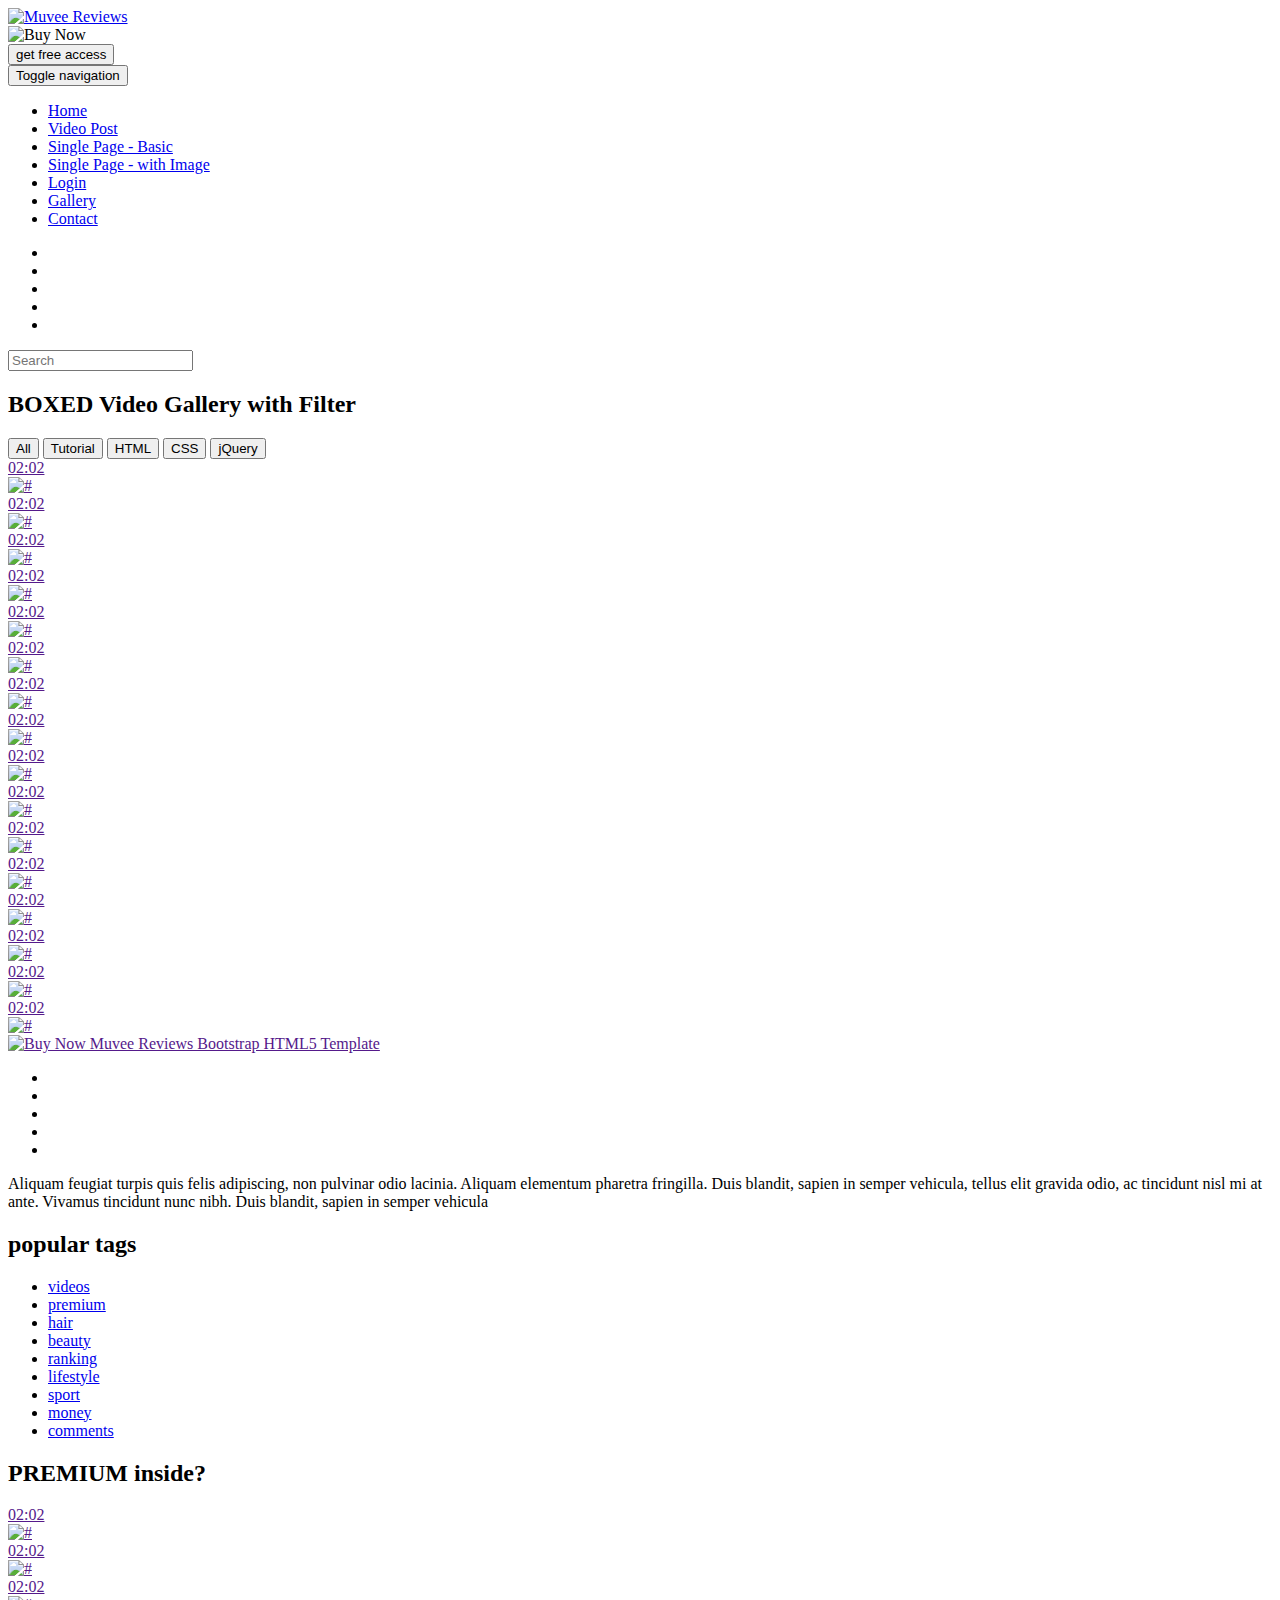
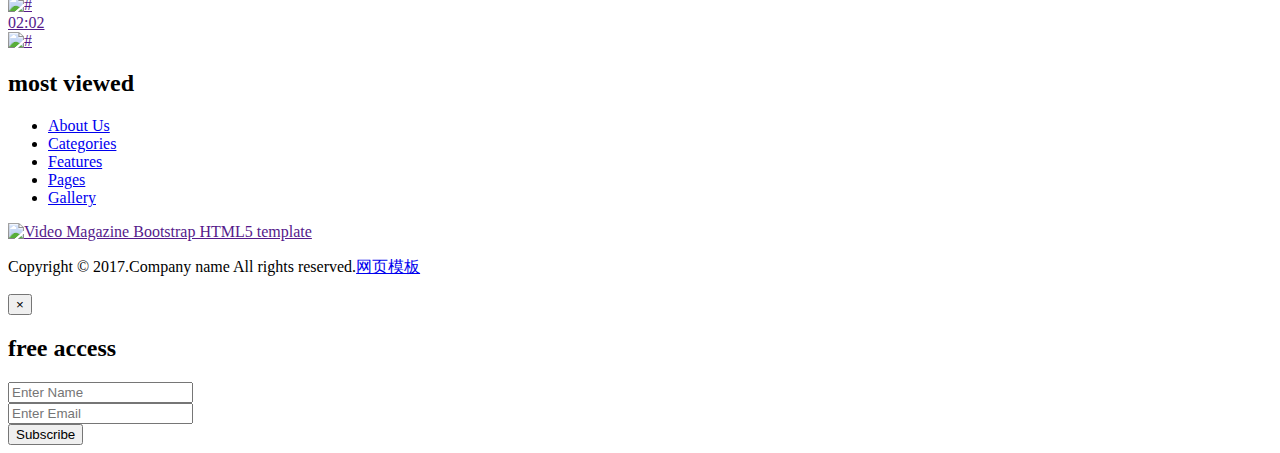
==== src/main/resources/templates/gallery-video-boxed.html @ be786a04 "框架ok" ====
﻿<!DOCTYPE html>
<html lang="en">
   <head>
      <meta charset="utf-8">
      <meta name="viewport" content="width=device-width, initial-scale=1">
      <meta name="description" content="">
      <meta name="author" content="OrcasThemes">
      <meta http-equiv="X-UA-Compatible" content="IE=Edge" />
      <title></title>
      <!-- Bootstrap core CSS -->
      <link href="css/bootstrap.css" rel="stylesheet">
      <!-- Custom styles for this template -->
      <link rel="stylesheet" href="css/screen.css">
      <link rel="stylesheet" href="css/animation.css">
      <!--[if IE 7]>
      
      <![endif]-->
      <link rel="stylesheet" href="css/font-awesome.css">
      <!--[if lt IE 8]>
      <link rel="stylesheet" href="css/ie.css" type="text/css" media="screen, projection">
      <![endif]-->
      <link href="css/lity.css" rel="stylesheet">
   </head>
   <body>
      <!-- GALLERY VIDEO GRID BOXED -->
      <div id="single-video-right-sidebar" class="container-fluid standard-bg">
         <!-- HEADER -->
         <div class="row header-top">
            <div class="col-lg-3 col-md-6 col-sm-5">
               <a class="main-logo" href="#"><img src="img/main-logo.png" class="main-logo" alt="Muvee Reviews" title="Muvee Reviews"></a>
            </div>
            <div class="col-lg-6 hidden-md text-center hidden-sm hidden-xs">
               <img src="img/banners/banner-sm.jpg" class="img-responsive" alt="Buy Now">
            </div>
            <div class="col-lg-3 col-md-6 col-sm-7 hidden-xs">
               <div class="right-box">
                  <button type="button" class="access-btn" data-toggle="modal" data-target="#enquirypopup">get free access</button>
               </div>
            </div>
         </div>
         <!-- MENU -->
         <div class="row home-mega-menu ">
            <div class="col-md-12">
               <nav class="navbar navbar-default">
                  <div class="navbar-header">
                     <button class="navbar-toggle" type="button" data-toggle="collapse" data-target=".js-navbar-collapse">
                     <span class="sr-only">Toggle navigation</span>
                     <span class="icon-bar"></span>
                     <span class="icon-bar"></span>
                     <span class="icon-bar"></span>
                     </button>
                  </div>
                  <div class="collapse navbar-collapse js-navbar-collapse megabg dropshd ">
                     <ul class="nav navbar-nav">
                        <li><a href="index.html">Home</a></li>
						<li><a href="single-video.html">Video Post</a></li>
						<li><a href="single-page.html">Single Page - Basic</a></li>
						<li><a href="single-page-with-img.html">Single Page - with Image</a></li>
						<li><a href="login.html">Login</a></li>
						<li><a href="gallery-video-boxed.html">Gallery</a></li>
						<li><a href="contact.html">Contact</a></li>
                     </ul>
                     <ul class="social">
                        <li class="social-facebook"><a href="#" class="fa fa-facebook social-icons"></a></li>
                        <li class="social-google-plus"><a href="#" class="fa fa-google-plus social-icons"></a></li>
                        <li class="social-twitter"><a href="#" class="fa fa-twitter social-icons"></a></li>
                        <li class="social-youtube"><a href="#" class="fa fa-youtube social-icons"></a></li>
                        <li class="social-rss"><a href="#" class="fa fa-rss social-icons"></a></li>
                     </ul>
                     <div class="search-block">
                        <form>
                           <input type="search" placeholder="Search">
                        </form>
                     </div>
                  </div>
                  <!-- /.nav-collapse -->
               </nav>
            </div>
         </div>
         <!-- GALLERY VIDEO GRID BOXED -->
         <div class="row">
            <div class="container">
               <div class="row">
                  <!-- VIDEO POSTS -->	
                  <div class="col-lg-12 col-md-12">
                     <!-- GALLERY VIDEO GRID SECTION -->
                     <section id="gallery-video-section">
                        <div class="row">
                           <!-- RELATED VIDEOS -->
                           <div class="col-lg-12 col-md-12 col-sm-12 category-video-grid video-info dropshd">
                              <h2 class="icon"><i class="fa fa-search" aria-hidden="true"></i>BOXED Video Gallery with Filter</h2>
                              <!-- VIDEO POSTS ROW -->
                              <div class="filter-box">
                                 <button class="btn btn-default filter-button active" data-filter="all">All</button>
                                 <button class="btn btn-default filter-button" data-filter="tutorial">Tutorial</button>
                                 <button class="btn btn-default filter-button" data-filter="html">HTML</button>
                                 <button class="btn btn-default filter-button" data-filter="css">CSS</button>
                                 <button class="btn btn-default filter-button" data-filter="jquery">jQuery</button>
                              </div>
                              <div class="row clear-auto">
                                 <div class="col-lg-3 col-md-3 col-sm-3 filter tutorial">
                                    <!-- POST L size -->
                                    <div class="post post-medium">
                                       <div class="thumbr">
                                          <a class="post-thumb" href="" data-lity>
                                             <span class="play-btn-border" title="Play"><i class="fa fa-play-circle headline-round" aria-hidden="true"></i></span>
                                             <div class="cactus-note ct-time font-size-1"><span>02:02</span></div>
                                             <img class="img-responsive" src="img/thumbs/thumb-s.jpg" alt="#">
                                          </a>
                                       </div>
                                    </div>
                                 </div>
                                 <div class="col-lg-3 col-md-3 col-sm-3 filter tutorial">
                                    <!-- POST L size -->
                                    <div class="post post-medium">
                                       <div class="thumbr">
                                          <a class="post-thumb" href="" data-lity>
                                             <span class="play-btn-border" title="Play"><i class="fa fa-play-circle headline-round" aria-hidden="true"></i></span>
                                             <div class="cactus-note ct-time font-size-1"><span>02:02</span></div>
                                             <img class="img-responsive" src="img/thumbs/thumb-s2.jpg" alt="#">
                                          </a>
                                       </div>
                                    </div>
                                 </div>
                                 <div class="col-lg-3 col-md-3 col-sm-3 filter jquery">
                                    <!-- POST L size -->
                                    <div class="post post-medium">
                                       <div class="thumbr">
                                          <a class="post-thumb" href="" data-lity>
                                             <span class="play-btn-border" title="Play"><i class="fa fa-play-circle headline-round" aria-hidden="true"></i></span>
                                             <div class="cactus-note ct-time font-size-1"><span>02:02</span></div>
                                             <img class="img-responsive" src="img/thumbs/thumb-s3.jpg" alt="#">
                                          </a>
                                       </div>
                                    </div>
                                 </div>
                                 <div class="col-lg-3 col-md-3 col-sm-3 filter html">
                                    <!-- POST L size -->
                                    <div class="post post-medium">
                                       <div class="thumbr">
                                          <a class="post-thumb" href="" data-lity>
                                             <span class="play-btn-border" title="Play"><i class="fa fa-play-circle headline-round" aria-hidden="true"></i></span>
                                             <div class="cactus-note ct-time font-size-1"><span>02:02</span></div>
                                             <img class="img-responsive" src="img/thumbs/thumb-s4.jpg" alt="#">
                                          </a>
                                       </div>
                                    </div>
                                 </div>
                              </div>
                              <div class="clearfix spacer"></div>
                              <!-- VIDEO POSTS ROW -->
                              <div class="row clear-auto">
                                 <div class="col-lg-2 col-md-6 col-sm-4 filter css">
                                    <!-- POST L size -->
                                    <div class="post post-medium">
                                       <div class="thumbr">
                                          <a class="post-thumb" href="" data-lity>
                                             <span class="play-btn-border" title="Play"><i class="fa fa-play-circle headline-round" aria-hidden="true"></i></span>
                                             <div class="cactus-note ct-time font-size-1"><span>02:02</span></div>
                                             <img class="img-responsive" src="img/thumbs/thumb-s.jpg" alt="#">
                                          </a>
                                       </div>
                                    </div>
                                 </div>
                                 <div class="col-lg-2 col-md-6 col-sm-4 filter css">
                                    <!-- POST L size -->
                                    <div class="post post-medium">
                                       <div class="thumbr">
                                          <a class="post-thumb" href="" data-lity>
                                             <span class="play-btn-border" title="Play"><i class="fa fa-play-circle headline-round" aria-hidden="true"></i></span>
                                             <div class="cactus-note ct-time font-size-1"><span>02:02</span></div>
                                             <img class="img-responsive" src="img/thumbs/thumb-s2.jpg" alt="#">
                                          </a>
                                       </div>
                                    </div>
                                 </div>
                                 <div class="col-lg-2 col-md-6 col-sm-4 filter jquery">
                                    <!-- POST L size -->
                                    <div class="post post-medium">
                                       <div class="thumbr">
                                          <a class="post-thumb" href="" data-lity>
                                             <span class="play-btn-border" title="Play"><i class="fa fa-play-circle headline-round" aria-hidden="true"></i></span>
                                             <div class="cactus-note ct-time font-size-1"><span>02:02</span></div>
                                             <img class="img-responsive" src="img/thumbs/thumb-s3.jpg" alt="#">
                                          </a>
                                       </div>
                                    </div>
                                 </div>
                                 <div class="col-lg-2 col-md-6 col-sm-4 filter tutorial">
                                    <!-- POST L size -->
                                    <div class="post post-medium">
                                       <div class="thumbr">
                                          <a class="post-thumb" href="" data-lity>
                                             <span class="play-btn-border" title="Play"><i class="fa fa-play-circle headline-round" aria-hidden="true"></i></span>
                                             <div class="cactus-note ct-time font-size-1"><span>02:02</span></div>
                                             <img class="img-responsive" src="img/thumbs/thumb-s4.jpg" alt="#">
                                          </a>
                                       </div>
                                    </div>
                                 </div>
                                 <div class="col-lg-2 col-md-6 col-sm-4 filter css">
                                    <!-- POST L size -->
                                    <div class="post post-medium">
                                       <div class="thumbr">
                                          <a class="post-thumb" href="" data-lity>
                                             <span class="play-btn-border" title="Play"><i class="fa fa-play-circle headline-round" aria-hidden="true"></i></span>
                                             <div class="cactus-note ct-time font-size-1"><span>02:02</span></div>
                                             <img class="img-responsive" src="img/thumbs/thumb-s5.jpg" alt="#">
                                          </a>
                                       </div>
                                    </div>
                                 </div>
                                 <div class="col-lg-2 col-md-6 col-sm-4">
                                    <!-- POST L size -->
                                    <div class="post post-medium">
                                       <div class="thumbr">
                                          <a class="post-thumb" href="" data-lity>
                                             <span class="play-btn-border" title="Play"><i class="fa fa-play-circle headline-round" aria-hidden="true"></i></span>
                                             <div class="cactus-note ct-time font-size-1"><span>02:02</span></div>
                                             <img class="img-responsive" src="img/thumbs/thumb-s6.jpg" alt="#">
                                          </a>
                                       </div>
                                    </div>
                                 </div>
                              </div>
                              <div class="clearfix spacer"></div>
                              <!-- VIDEO POSTS ROW -->
                              <div class="row clear-auto">
                                 <div class="col-lg-2 col-md-6 col-sm-4">
                                    <!-- POST L size -->
                                    <div class="post post-medium">
                                       <div class="thumbr">
                                          <a class="post-thumb" href="" data-lity>
                                             <span class="play-btn-border" title="Play"><i class="fa fa-play-circle headline-round" aria-hidden="true"></i></span>
                                             <div class="cactus-note ct-time font-size-1"><span>02:02</span></div>
                                             <img class="img-responsive" src="img/thumbs/thumb-s.jpg" alt="#">
                                          </a>
                                       </div>
                                    </div>
                                 </div>
                                 <div class="col-lg-2 col-md-6 col-sm-4">
                                    <!-- POST L size -->
                                    <div class="post post-medium">
                                       <div class="thumbr">
                                          <a class="post-thumb" href="" data-lity>
                                             <span class="play-btn-border" title="Play"><i class="fa fa-play-circle headline-round" aria-hidden="true"></i></span>
                                             <div class="cactus-note ct-time font-size-1"><span>02:02</span></div>
                                             <img class="img-responsive" src="img/thumbs/thumb-s2.jpg" alt="#">
                                          </a>
                                       </div>
                                    </div>
                                 </div>
                                 <div class="col-lg-2 col-md-6 col-sm-4">
                                    <!-- POST L size -->
                                    <div class="post post-medium">
                                       <div class="thumbr">
                                          <a class="post-thumb" href="" data-lity>
                                             <span class="play-btn-border" title="Play"><i class="fa fa-play-circle headline-round" aria-hidden="true"></i></span>
                                             <div class="cactus-note ct-time font-size-1"><span>02:02</span></div>
                                             <img class="img-responsive" src="img/thumbs/thumb-s3.jpg" alt="#">
                                          </a>
                                       </div>
                                    </div>
                                 </div>
                                 <div class="col-lg-2 col-md-6 col-sm-4">
                                    <!-- POST L size -->
                                    <div class="post post-medium">
                                       <div class="thumbr">
                                          <a class="post-thumb" href="" data-lity>
                                             <span class="play-btn-border" title="Play"><i class="fa fa-play-circle headline-round" aria-hidden="true"></i></span>
                                             <div class="cactus-note ct-time font-size-1"><span>02:02</span></div>
                                             <img class="img-responsive" src="img/thumbs/thumb-s4.jpg" alt="#">
                                          </a>
                                       </div>
                                    </div>
                                 </div>
                                 <div class="col-lg-2 col-md-6 col-sm-4">
                                    <!-- POST L size -->
                                    <div class="post post-medium">
                                       <div class="thumbr">
                                          <a class="post-thumb" href="" data-lity>
                                             <span class="play-btn-border" title="Play"><i class="fa fa-play-circle headline-round" aria-hidden="true"></i></span>
                                             <div class="cactus-note ct-time font-size-1"><span>02:02</span></div>
                                             <img class="img-responsive" src="img/thumbs/thumb-s5.jpg" alt="#">
                                          </a>
                                       </div>
                                    </div>
                                 </div>
                                 <div class="col-lg-2 col-md-6 col-sm-4">
                                    <!-- POST L size -->
                                    <div class="post post-medium">
                                       <div class="thumbr">
                                          <a class="post-thumb" href="" data-lity>
                                             <span class="play-btn-border" title="Play"><i class="fa fa-play-circle headline-round" aria-hidden="true"></i></span>
                                             <div class="cactus-note ct-time font-size-1"><span>02:02</span></div>
                                             <img class="img-responsive" src="img/thumbs/thumb-s6.jpg" alt="#">
                                          </a>
                                       </div>
                                    </div>
                                 </div>
                              </div>
                              <div class="clearfix spacer"></div>
                           </div>
                        </div>
                     </section>
                  </div>
               </div>
            </div>
         </div>
      </div>
      <!-- BOTTOM BANNER -->
      <div id="bottom-banner" class="container text-center">
         <!-- BOTTOM ADVERTISE BOX -->
         <a href="" class="banner-xl">
         <img src="img/banners/banner-xl.jpg" class="img-responsive" alt="Buy Now Muvee Reviews Bootstrap HTML5 Template" title="Buy Now Muvee Reviews Bootstrap HTML5 Template">
         </a>		
      </div>
      <!-- FOOTER -->
      <div id="footer" class="container-fluid footer-background">
         <div class="container">
            <footer>
               <!-- SECTION FOOTER -->
               <div class="row">
                  <!-- SOCIAL -->
                  <div class="col-lg-3 col-md-3 col-sm-6 col-xs-12">
                     <div class="row auto-clear">
                        <div class="col-md-12">
                        </div>
                        <div class="col-md-12">
                           <ul class="social">
                              <li class="social-facebook"><a href="#" class="fa fa-facebook social-icons"></a></li>
                              <li class="social-google-plus"><a href="#" class="fa fa-google-plus social-icons"></a></li>
                              <li class="social-twitter"><a href="#" class="fa fa-twitter social-icons"></a></li>
                              <li class="social-youtube"><a href="#" class="fa fa-youtube social-icons"></a></li>
                              <li class="social-rss"><a href="#" class="fa fa-rss social-icons"></a></li>
                           </ul>
                        </div>
                        <div class="col-md-12">
                           <p>Aliquam feugiat turpis quis felis adipiscing, non pulvinar odio lacinia. Aliquam elementum pharetra fringilla. Duis blandit, sapien in semper vehicula, tellus elit gravida odio, ac tincidunt nisl mi at ante. Vivamus tincidunt nunc nibh. Duis blandit, sapien in semper vehicula</p>
                        </div>
                     </div>
                  </div>
                  <!-- TAGS -->
                  <div class="col-lg-3 col-md-3 col-sm-6 col-xs-12">
                     <h2 class="title">popular tags</h2>
                     <ul class="footer-tags">
                        <li><a href="#">videos</a></li>
                        <li><a href="#">premium</a></li>
                        <li><a href="#">hair</a></li>
                        <li><a href="#">beauty</a></li>
                        <li><a href="#">ranking</a></li>
                        <li><a href="#">lifestyle</a></li>
                        <li><a href="#">sport</a></li>
                        <li><a href="#">money</a></li>
                        <li><a href="#">comments</a></li>
                     </ul>
                  </div>
                  <!-- POST -->
                  <div class="col-lg-3 col-md-3 col-sm-6 col-xs-12">
                     <h2 class="title">PREMIUM inside?</h2>
                     <div class="row auto-clear">
                        <div class="col-lg-6 col-md-6 col-sm-6 post post-medium">
                           <div class="thumbr">
                              <a class="post-thumb" href="" data-lity title="Video Title Goes Here">
                                 <span class="play-btn-border" title="Play"><i class="fa fa-play-circle headline-round" aria-hidden="true"></i></span>
                                 <div class="cactus-note ct-time font-size-1"><span>02:02</span></div>
                                 <img class="img-responsive" src="img/thumbs/thumb-s.jpg" alt="#">
                              </a>
                           </div>
                        </div>
                        <div class="col-lg-6 col-md-6 col-sm-6 post post-medium">
                           <div class="thumbr">
                              <a class="post-thumb" href="" data-lity title="Video Title Goes Here">
                                 <span class="play-btn-border" title="Play"><i class="fa fa-play-circle headline-round" aria-hidden="true"></i></span>
                                 <div class="cactus-note ct-time font-size-1"><span>02:02</span></div>
                                 <img class="img-responsive" src="img/thumbs/thumb-s2.jpg" alt="#">
                              </a>
                           </div>
                        </div>
                        <div class="col-lg-6 col-md-6 col-sm-6 post post-medium">
                           <div class="thumbr">
                              <a class="post-thumb" href="" data-lity title="Video Title Goes Here">
                                 <span class="play-btn-border" title="Play"><i class="fa fa-play-circle headline-round" aria-hidden="true"></i></span>
                                 <div class="cactus-note ct-time font-size-1"><span>02:02</span></div>
                                 <img class="img-responsive" src="img/thumbs/thumb-s4.jpg" alt="#">
                              </a>
                           </div>
                        </div>
                        <div class="col-lg-6 col-md-6 col-sm-6 post post-medium">
                           <div class="thumbr">
                              <a class="post-thumb" href="" data-lity title="Video Title Goes Here">
                                 <span class="play-btn-border" title="Play"><i class="fa fa-play-circle headline-round" aria-hidden="true"></i></span>
                                 <div class="cactus-note ct-time font-size-1"><span>02:02</span></div>
                                 <img class="img-responsive" src="img/thumbs/thumb-s3.jpg" alt="#">
                              </a>
                           </div>
                        </div>
                     </div>
                  </div>
                  <!-- LINKS -->
                  <div class="col-lg-3 col-md-3 col-sm-6 col-xs-12">
                     <h2 class="title">most viewed</h2>
                     <ul class="footer-menu-links">
                        <li class="fa fa-chevron-right"><a href="#">About Us</a></li>
                        <li class="fa fa-chevron-right"><a href="#">Categories</a></li>
                        <li class="fa fa-chevron-right"><a href="#">Features</a></li>
                        <li class="fa fa-chevron-right"><a href="#">Pages</a></li>
                        <li class="fa fa-chevron-right"><a href="#">Gallery</a></li>
                     </ul>
                  </div>
               </div>
               <div class="row copyright-bottom text-center">
                  <div class="col-md-12 text-center">
                     <a href="" class="footer-logo" title="Video Magazine Bootstrap HTML5 template">
                     <img src="img/footer-logo.png" class="img-responsive text-center" alt="Video Magazine Bootstrap HTML5 template">
                     </a>	
                     <p>Copyright &copy; 2017.Company name All rights reserved.<a target="_blank" href="http://sc.chinaz.com/moban/">&#x7F51;&#x9875;&#x6A21;&#x677F;</a></p>
                     
                  </div>
               </div>
            </footer>
         </div>
      </div>
      <!-- JAVA SCRIPT -->
      <!-- jQuery (necessary for Bootstrap's JavaScript plugins) -->
      <script src="js/jquery-1.12.1.min.js"></script>
      <script src="js/bootstrap.min.js"></script>
      <script src="js/lity.js"></script>
      <script>
         $(".nav .dropdown").hover(function() {
           $(this).find(".dropdown-toggle").dropdown("toggle");
         });
         $(document).ready(function(){
             $(".filter-button").click(function(){
                 var value = $(this).attr('data-filter');
                 
                 if(value == "all")
                 {
                     //$('.filter').removeClass('hidden');
                     $('.filter').show('1000');
                 }
                 else
                 {
         //            $('.filter[filter-item="'+value+'"]').removeClass('hidden');
         //            $(".filter").not('.filter[filter-item="'+value+'"]').addClass('hidden');
                     $(".filter").not('.'+value).hide('3000');
                     $('.filter').filter('.'+value).show('3000');
                     
                 }
             });
         
         });
      </script>
      <!-- MODAL -->
      <div id="enquirypopup" class="modal fade in " role="dialog">
         <div class="modal-dialog">
            <!-- Modal content-->
            <div class="modal-content row">
               <div class="modal-header custom-modal-header">
                  <button type="button" class="close" data-dismiss="modal">×</button>
                  <h2 class="icon"><i class="fa fa-television" aria-hidden="true"></i>free access</h2>
               </div>
               <div class="modal-body">
                  <form name="info_form" class="form-inline" action="#" method="post">
                     <div class="form-group col-sm-12">
                        <input type="text" class="form-control" name="name" id="name" placeholder="Enter Name">
                     </div>
                     <div class="form-group col-sm-12">
                        <input type="email" class="form-control" name="email" id="email" placeholder="Enter Email">
                     </div>
                     <div class="form-group col-sm-12">
                        <button class="subscribe-btn pull-right" type="submit" title="Subscribe">Subscribe</button>
                     </div>
                  </form>
               </div>
            </div>
         </div>
      </div>
   </body>
</html>
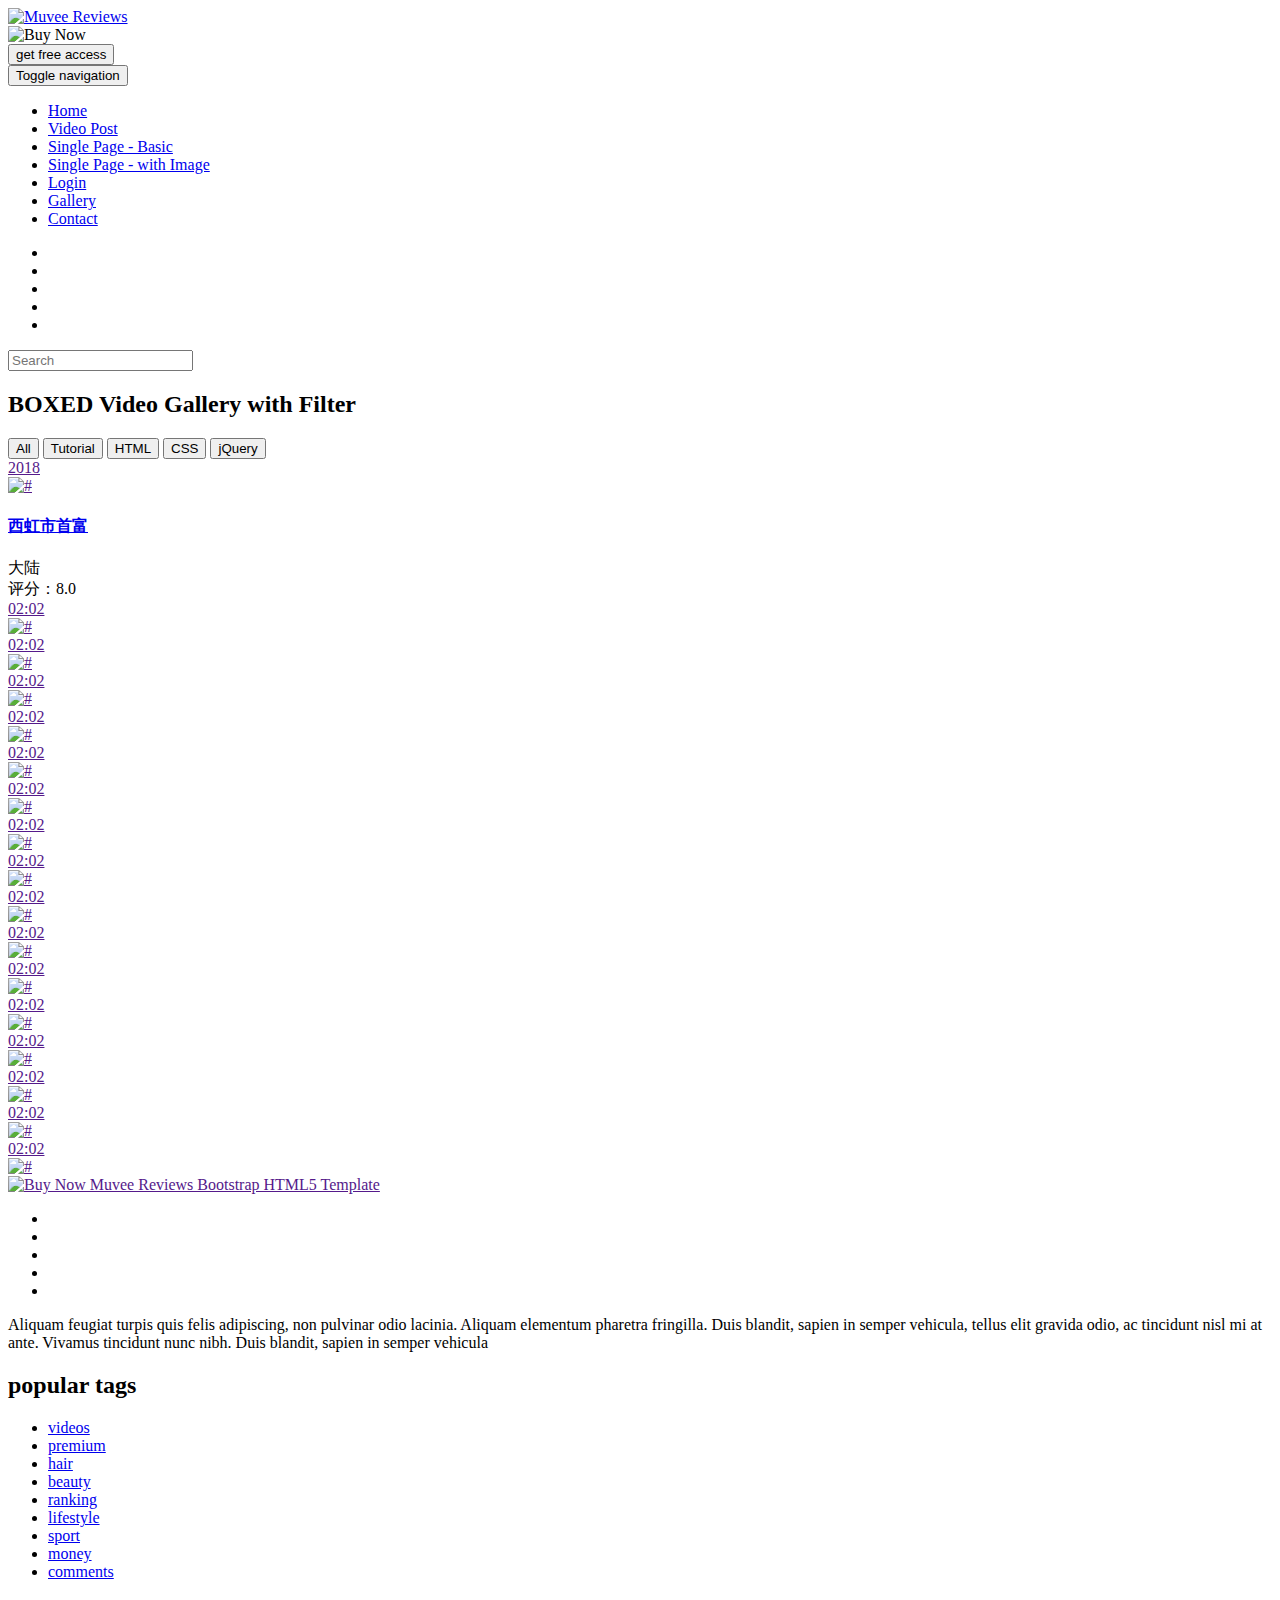
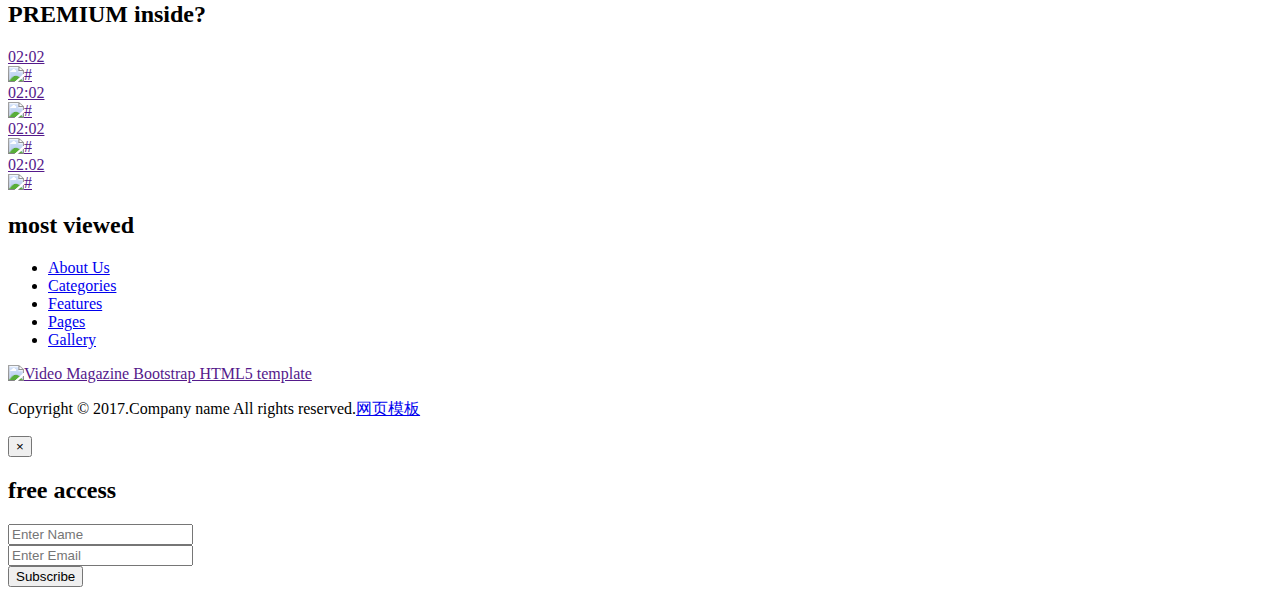
==== commit 44e766f8: "首页基本可播放" ====
--- a/src/main/resources/templates/gallery-video-boxed.html
+++ b/src/main/resources/templates/gallery-video-boxed.html
@@ -98,19 +98,46 @@
                                  <button class="btn btn-default filter-button" data-filter="jquery">jQuery</button>
                               </div>
                               <div class="row clear-auto">
-                                 <div class="col-lg-3 col-md-3 col-sm-3 filter tutorial">
-                                    <!-- POST L size -->
-                                    <div class="post post-medium">
-                                       <div class="thumbr">
-                                          <a class="post-thumb" href="" data-lity>
-                                             <span class="play-btn-border" title="Play"><i class="fa fa-play-circle headline-round" aria-hidden="true"></i></span>
-                                             <div class="cactus-note ct-time font-size-1"><span>02:02</span></div>
+                                 <article class="col-lg-3 col-md-4 col-sm-6 col-xs-6">
+                                    <!-- POST L size -->
+                                    <div class="post post-medium">
+                                       <div class="thumbr">
+                                          <a class="afterglow post-thumb" href='' data-lity>
+                                             <span class="play-btn-border" title="Play"><i class="fa fa-play-circle headline-round" aria-hidden="true"></i></span>
+                                             <div class="cactus-note ct-time font-size-1"><span>2018</span></div>
                                              <img class="img-responsive" src="img/thumbs/thumb-s.jpg" alt="#">
                                           </a>
                                        </div>
-                                    </div>
-                                 </div>
-                                 <div class="col-lg-3 col-md-3 col-sm-3 filter tutorial">
+                                       <div class="infor">
+                                          <h4>
+                                             <a class="title" href="#">西虹市首富</a>
+                                          </h4>
+                                          <!--<span class="posts-txt" title="Posts from Channel"><i class="fa fa-thumbs-up" aria-hidden="true"></i></span>-->
+                                          <span>大陆</span>
+                                          <div class="ratings">
+                                             <!--<i class="fa fa-star" aria-hidden="true"></i>
+                                             <i class="fa fa-star" aria-hidden="true"></i>
+                                             <i class="fa fa-star-half-o" aria-hidden="true"></i>
+                                             <i class="fa fa-star-o"></i>
+                                             <i class="fa fa-star-half"></i>-->
+                                             评分：<span>8.0</span>
+                                          </div>
+                                       </div>
+                                    </div>
+                                 </article>
+                                 <div class="col-lg-3 col-md-4 col-sm-6 col-xs-6 filter tutorial">
+                                    <!-- POST L size -->
+                                    <div class="post post-medium">
+                                       <div class="thumbr">
+                                          <a class="post-thumb" href="" data-lity>
+                                             <span class="play-btn-border" title="Play"><i class="fa fa-play-circle headline-round" aria-hidden="true"></i></span>
+                                             <div class="cactus-note ct-time font-size-1"><span>02:02</span></div>
+                                             <img class="img-responsive" src="img/thumbs/thumb-s.jpg" alt="#">
+                                          </a>
+                                       </div>
+                                    </div>
+                                 </div>
+                                 <div class="col-lg-3 col-md-4 col-sm-6 col-xs-6 filter tutorial">
                                     <!-- POST L size -->
                                     <div class="post post-medium">
                                        <div class="thumbr">
@@ -122,7 +149,7 @@
                                        </div>
                                     </div>
                                  </div>
-                                 <div class="col-lg-3 col-md-3 col-sm-3 filter jquery">
+                                 <div class="col-lg-3 col-md-4 col-sm-6 col-xs-6 filter jquery">
                                     <!-- POST L size -->
                                     <div class="post post-medium">
                                        <div class="thumbr">
@@ -134,7 +161,7 @@
                                        </div>
                                     </div>
                                  </div>
-                                 <div class="col-lg-3 col-md-3 col-sm-3 filter html">
+                                 <div class="col-lg-3 col-md-4 col-sm-6 col-xs-6 filter html">
                                     <!-- POST L size -->
                                     <div class="post post-medium">
                                        <div class="thumbr">
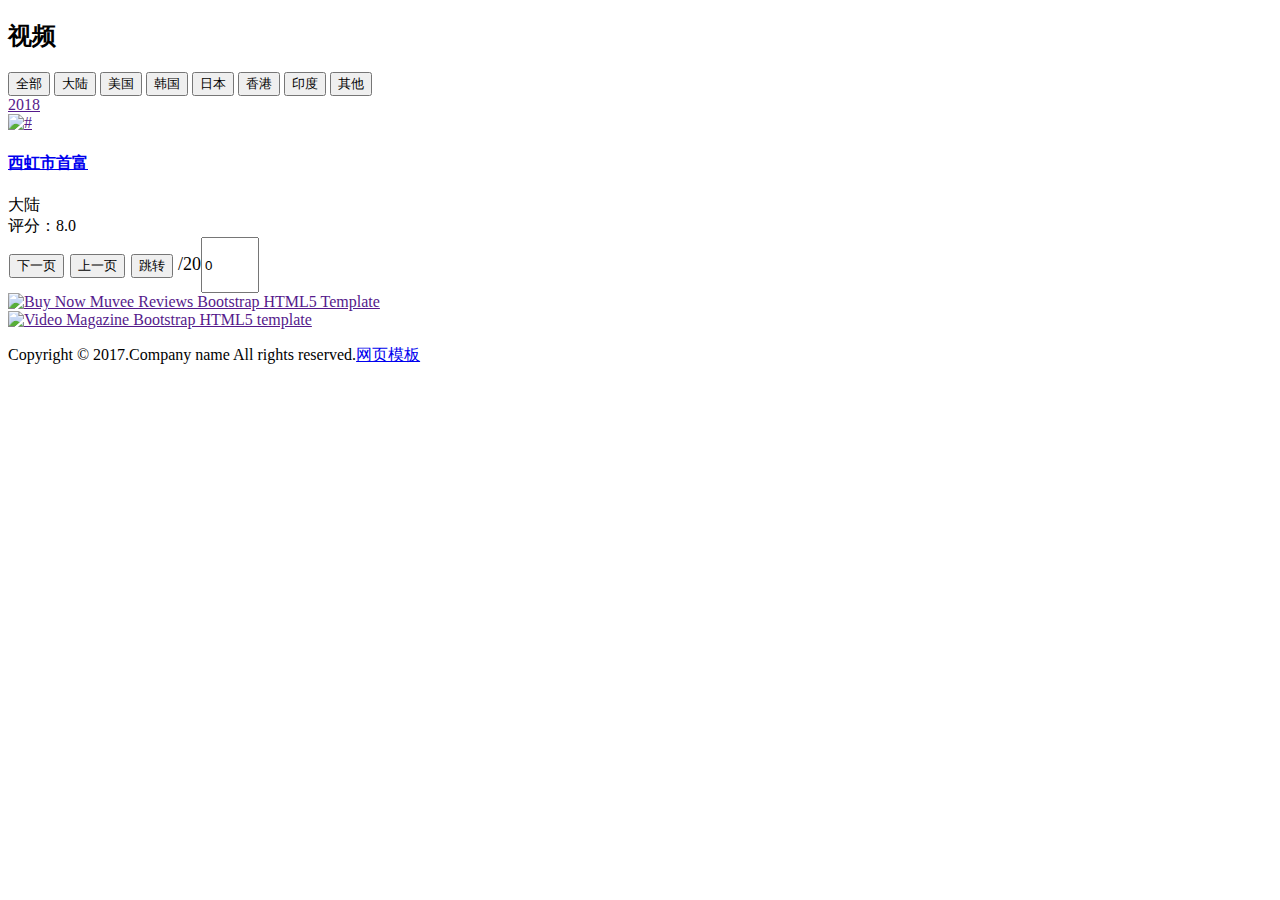
==== commit e70986da: "电影列表和播放" ====
--- a/src/main/resources/templates/gallery-video-boxed.html
+++ b/src/main/resources/templates/gallery-video-boxed.html
@@ -1,5 +1,5 @@
 ﻿<!DOCTYPE html>
-<html lang="en">
+<html>
    <head>
       <meta charset="utf-8">
       <meta name="viewport" content="width=device-width, initial-scale=1">
@@ -19,64 +19,16 @@
       <!--[if lt IE 8]>
       <link rel="stylesheet" href="css/ie.css" type="text/css" media="screen, projection">
       <![endif]-->
-      <link href="css/lity.css" rel="stylesheet">
+
+      <link rel="stylesheet" href="css/video.css">
    </head>
    <body>
       <!-- GALLERY VIDEO GRID BOXED -->
       <div id="single-video-right-sidebar" class="container-fluid standard-bg">
          <!-- HEADER -->
-         <div class="row header-top">
-            <div class="col-lg-3 col-md-6 col-sm-5">
-               <a class="main-logo" href="#"><img src="img/main-logo.png" class="main-logo" alt="Muvee Reviews" title="Muvee Reviews"></a>
-            </div>
-            <div class="col-lg-6 hidden-md text-center hidden-sm hidden-xs">
-               <img src="img/banners/banner-sm.jpg" class="img-responsive" alt="Buy Now">
-            </div>
-            <div class="col-lg-3 col-md-6 col-sm-7 hidden-xs">
-               <div class="right-box">
-                  <button type="button" class="access-btn" data-toggle="modal" data-target="#enquirypopup">get free access</button>
-               </div>
-            </div>
-         </div>
+         <div slot="header"></div>
          <!-- MENU -->
-         <div class="row home-mega-menu ">
-            <div class="col-md-12">
-               <nav class="navbar navbar-default">
-                  <div class="navbar-header">
-                     <button class="navbar-toggle" type="button" data-toggle="collapse" data-target=".js-navbar-collapse">
-                     <span class="sr-only">Toggle navigation</span>
-                     <span class="icon-bar"></span>
-                     <span class="icon-bar"></span>
-                     <span class="icon-bar"></span>
-                     </button>
-                  </div>
-                  <div class="collapse navbar-collapse js-navbar-collapse megabg dropshd ">
-                     <ul class="nav navbar-nav">
-                        <li><a href="index.html">Home</a></li>
-						<li><a href="single-video.html">Video Post</a></li>
-						<li><a href="single-page.html">Single Page - Basic</a></li>
-						<li><a href="single-page-with-img.html">Single Page - with Image</a></li>
-						<li><a href="login.html">Login</a></li>
-						<li><a href="gallery-video-boxed.html">Gallery</a></li>
-						<li><a href="contact.html">Contact</a></li>
-                     </ul>
-                     <ul class="social">
-                        <li class="social-facebook"><a href="#" class="fa fa-facebook social-icons"></a></li>
-                        <li class="social-google-plus"><a href="#" class="fa fa-google-plus social-icons"></a></li>
-                        <li class="social-twitter"><a href="#" class="fa fa-twitter social-icons"></a></li>
-                        <li class="social-youtube"><a href="#" class="fa fa-youtube social-icons"></a></li>
-                        <li class="social-rss"><a href="#" class="fa fa-rss social-icons"></a></li>
-                     </ul>
-                     <div class="search-block">
-                        <form>
-                           <input type="search" placeholder="Search">
-                        </form>
-                     </div>
-                  </div>
-                  <!-- /.nav-collapse -->
-               </nav>
-            </div>
-         </div>
+         <div slot="menu"></div>
          <!-- GALLERY VIDEO GRID BOXED -->
          <div class="row">
             <div class="container">
@@ -88,17 +40,20 @@
                         <div class="row">
                            <!-- RELATED VIDEOS -->
                            <div class="col-lg-12 col-md-12 col-sm-12 category-video-grid video-info dropshd">
-                              <h2 class="icon"><i class="fa fa-search" aria-hidden="true"></i>BOXED Video Gallery with Filter</h2>
+                              <h2 class="icon"><i class="fa fa-search" aria-hidden="true"></i>视频</h2>
                               <!-- VIDEO POSTS ROW -->
                               <div class="filter-box">
-                                 <button class="btn btn-default filter-button active" data-filter="all">All</button>
-                                 <button class="btn btn-default filter-button" data-filter="tutorial">Tutorial</button>
-                                 <button class="btn btn-default filter-button" data-filter="html">HTML</button>
-                                 <button class="btn btn-default filter-button" data-filter="css">CSS</button>
-                                 <button class="btn btn-default filter-button" data-filter="jquery">jQuery</button>
+                                 <button class="btn btn-default filter-button active">全部</button>
+                                 <button class="btn btn-default filter-button">大陆</button>
+                                 <button class="btn btn-default filter-button">美国</button>
+                                 <button class="btn btn-default filter-button">韩国</button>
+                                 <button class="btn btn-default filter-button">日本</button>
+                                 <button class="btn btn-default filter-button">香港</button>
+                                 <button class="btn btn-default filter-button">印度</button>
+                                 <button class="btn btn-default filter-button">其他</button>
                               </div>
-                              <div class="row clear-auto">
-                                 <article class="col-lg-3 col-md-4 col-sm-6 col-xs-6">
+                              <div class="row clear-auto v_videos" id="head">
+                                 <article class="col-lg-2 col-md-3 col-sm-4 col-xs-6">
                                     <!-- POST L size -->
                                     <div class="post post-medium">
                                        <div class="thumbr">
@@ -125,208 +80,15 @@
                                        </div>
                                     </div>
                                  </article>
-                                 <div class="col-lg-3 col-md-4 col-sm-6 col-xs-6 filter tutorial">
-                                    <!-- POST L size -->
-                                    <div class="post post-medium">
-                                       <div class="thumbr">
-                                          <a class="post-thumb" href="" data-lity>
-                                             <span class="play-btn-border" title="Play"><i class="fa fa-play-circle headline-round" aria-hidden="true"></i></span>
-                                             <div class="cactus-note ct-time font-size-1"><span>02:02</span></div>
-                                             <img class="img-responsive" src="img/thumbs/thumb-s.jpg" alt="#">
-                                          </a>
-                                       </div>
-                                    </div>
-                                 </div>
-                                 <div class="col-lg-3 col-md-4 col-sm-6 col-xs-6 filter tutorial">
-                                    <!-- POST L size -->
-                                    <div class="post post-medium">
-                                       <div class="thumbr">
-                                          <a class="post-thumb" href="" data-lity>
-                                             <span class="play-btn-border" title="Play"><i class="fa fa-play-circle headline-round" aria-hidden="true"></i></span>
-                                             <div class="cactus-note ct-time font-size-1"><span>02:02</span></div>
-                                             <img class="img-responsive" src="img/thumbs/thumb-s2.jpg" alt="#">
-                                          </a>
-                                       </div>
-                                    </div>
-                                 </div>
-                                 <div class="col-lg-3 col-md-4 col-sm-6 col-xs-6 filter jquery">
-                                    <!-- POST L size -->
-                                    <div class="post post-medium">
-                                       <div class="thumbr">
-                                          <a class="post-thumb" href="" data-lity>
-                                             <span class="play-btn-border" title="Play"><i class="fa fa-play-circle headline-round" aria-hidden="true"></i></span>
-                                             <div class="cactus-note ct-time font-size-1"><span>02:02</span></div>
-                                             <img class="img-responsive" src="img/thumbs/thumb-s3.jpg" alt="#">
-                                          </a>
-                                       </div>
-                                    </div>
-                                 </div>
-                                 <div class="col-lg-3 col-md-4 col-sm-6 col-xs-6 filter html">
-                                    <!-- POST L size -->
-                                    <div class="post post-medium">
-                                       <div class="thumbr">
-                                          <a class="post-thumb" href="" data-lity>
-                                             <span class="play-btn-border" title="Play"><i class="fa fa-play-circle headline-round" aria-hidden="true"></i></span>
-                                             <div class="cactus-note ct-time font-size-1"><span>02:02</span></div>
-                                             <img class="img-responsive" src="img/thumbs/thumb-s4.jpg" alt="#">
-                                          </a>
-                                       </div>
-                                    </div>
-                                 </div>
                               </div>
-                              <div class="clearfix spacer"></div>
-                              <!-- VIDEO POSTS ROW -->
-                              <div class="row clear-auto">
-                                 <div class="col-lg-2 col-md-6 col-sm-4 filter css">
-                                    <!-- POST L size -->
-                                    <div class="post post-medium">
-                                       <div class="thumbr">
-                                          <a class="post-thumb" href="" data-lity>
-                                             <span class="play-btn-border" title="Play"><i class="fa fa-play-circle headline-round" aria-hidden="true"></i></span>
-                                             <div class="cactus-note ct-time font-size-1"><span>02:02</span></div>
-                                             <img class="img-responsive" src="img/thumbs/thumb-s.jpg" alt="#">
-                                          </a>
-                                       </div>
-                                    </div>
-                                 </div>
-                                 <div class="col-lg-2 col-md-6 col-sm-4 filter css">
-                                    <!-- POST L size -->
-                                    <div class="post post-medium">
-                                       <div class="thumbr">
-                                          <a class="post-thumb" href="" data-lity>
-                                             <span class="play-btn-border" title="Play"><i class="fa fa-play-circle headline-round" aria-hidden="true"></i></span>
-                                             <div class="cactus-note ct-time font-size-1"><span>02:02</span></div>
-                                             <img class="img-responsive" src="img/thumbs/thumb-s2.jpg" alt="#">
-                                          </a>
-                                       </div>
-                                    </div>
-                                 </div>
-                                 <div class="col-lg-2 col-md-6 col-sm-4 filter jquery">
-                                    <!-- POST L size -->
-                                    <div class="post post-medium">
-                                       <div class="thumbr">
-                                          <a class="post-thumb" href="" data-lity>
-                                             <span class="play-btn-border" title="Play"><i class="fa fa-play-circle headline-round" aria-hidden="true"></i></span>
-                                             <div class="cactus-note ct-time font-size-1"><span>02:02</span></div>
-                                             <img class="img-responsive" src="img/thumbs/thumb-s3.jpg" alt="#">
-                                          </a>
-                                       </div>
-                                    </div>
-                                 </div>
-                                 <div class="col-lg-2 col-md-6 col-sm-4 filter tutorial">
-                                    <!-- POST L size -->
-                                    <div class="post post-medium">
-                                       <div class="thumbr">
-                                          <a class="post-thumb" href="" data-lity>
-                                             <span class="play-btn-border" title="Play"><i class="fa fa-play-circle headline-round" aria-hidden="true"></i></span>
-                                             <div class="cactus-note ct-time font-size-1"><span>02:02</span></div>
-                                             <img class="img-responsive" src="img/thumbs/thumb-s4.jpg" alt="#">
-                                          </a>
-                                       </div>
-                                    </div>
-                                 </div>
-                                 <div class="col-lg-2 col-md-6 col-sm-4 filter css">
-                                    <!-- POST L size -->
-                                    <div class="post post-medium">
-                                       <div class="thumbr">
-                                          <a class="post-thumb" href="" data-lity>
-                                             <span class="play-btn-border" title="Play"><i class="fa fa-play-circle headline-round" aria-hidden="true"></i></span>
-                                             <div class="cactus-note ct-time font-size-1"><span>02:02</span></div>
-                                             <img class="img-responsive" src="img/thumbs/thumb-s5.jpg" alt="#">
-                                          </a>
-                                       </div>
-                                    </div>
-                                 </div>
-                                 <div class="col-lg-2 col-md-6 col-sm-4">
-                                    <!-- POST L size -->
-                                    <div class="post post-medium">
-                                       <div class="thumbr">
-                                          <a class="post-thumb" href="" data-lity>
-                                             <span class="play-btn-border" title="Play"><i class="fa fa-play-circle headline-round" aria-hidden="true"></i></span>
-                                             <div class="cactus-note ct-time font-size-1"><span>02:02</span></div>
-                                             <img class="img-responsive" src="img/thumbs/thumb-s6.jpg" alt="#">
-                                          </a>
-                                       </div>
-                                    </div>
-                                 </div>
+                              <!--<div class="clearfix spacer"></div>-->
+
+                              <div class="filter-box">
+                                 <button class="btn pull-right btn-default filter-button scroll" style="margin: 0 1px" onclick="nextDYF()" href="#head" id="toTop">下一页</button>
+                                 <button class="btn pull-right btn-default filter-button" style="margin: 0 1px" onclick="upDYF()">上一页</button>
+                                 <button class="btn pull-right btn-default filter-button" style="margin: 0 1px" onclick="jumpDYF()">跳转</button>
+                                 <span class="pull-right v_pages" style="line-height:50px;font-size:18px">/20</span><input type="text" value="0" style="width: 50px;height: 50px" class="pull-right v_page">
                               </div>
-                              <div class="clearfix spacer"></div>
-                              <!-- VIDEO POSTS ROW -->
-                              <div class="row clear-auto">
-                                 <div class="col-lg-2 col-md-6 col-sm-4">
-                                    <!-- POST L size -->
-                                    <div class="post post-medium">
-                                       <div class="thumbr">
-                                          <a class="post-thumb" href="" data-lity>
-                                             <span class="play-btn-border" title="Play"><i class="fa fa-play-circle headline-round" aria-hidden="true"></i></span>
-                                             <div class="cactus-note ct-time font-size-1"><span>02:02</span></div>
-                                             <img class="img-responsive" src="img/thumbs/thumb-s.jpg" alt="#">
-                                          </a>
-                                       </div>
-                                    </div>
-                                 </div>
-                                 <div class="col-lg-2 col-md-6 col-sm-4">
-                                    <!-- POST L size -->
-                                    <div class="post post-medium">
-                                       <div class="thumbr">
-                                          <a class="post-thumb" href="" data-lity>
-                                             <span class="play-btn-border" title="Play"><i class="fa fa-play-circle headline-round" aria-hidden="true"></i></span>
-                                             <div class="cactus-note ct-time font-size-1"><span>02:02</span></div>
-                                             <img class="img-responsive" src="img/thumbs/thumb-s2.jpg" alt="#">
-                                          </a>
-                                       </div>
-                                    </div>
-                                 </div>
-                                 <div class="col-lg-2 col-md-6 col-sm-4">
-                                    <!-- POST L size -->
-                                    <div class="post post-medium">
-                                       <div class="thumbr">
-                                          <a class="post-thumb" href="" data-lity>
-                                             <span class="play-btn-border" title="Play"><i class="fa fa-play-circle headline-round" aria-hidden="true"></i></span>
-                                             <div class="cactus-note ct-time font-size-1"><span>02:02</span></div>
-                                             <img class="img-responsive" src="img/thumbs/thumb-s3.jpg" alt="#">
-                                          </a>
-                                       </div>
-                                    </div>
-                                 </div>
-                                 <div class="col-lg-2 col-md-6 col-sm-4">
-                                    <!-- POST L size -->
-                                    <div class="post post-medium">
-                                       <div class="thumbr">
-                                          <a class="post-thumb" href="" data-lity>
-                                             <span class="play-btn-border" title="Play"><i class="fa fa-play-circle headline-round" aria-hidden="true"></i></span>
-                                             <div class="cactus-note ct-time font-size-1"><span>02:02</span></div>
-                                             <img class="img-responsive" src="img/thumbs/thumb-s4.jpg" alt="#">
-                                          </a>
-                                       </div>
-                                    </div>
-                                 </div>
-                                 <div class="col-lg-2 col-md-6 col-sm-4">
-                                    <!-- POST L size -->
-                                    <div class="post post-medium">
-                                       <div class="thumbr">
-                                          <a class="post-thumb" href="" data-lity>
-                                             <span class="play-btn-border" title="Play"><i class="fa fa-play-circle headline-round" aria-hidden="true"></i></span>
-                                             <div class="cactus-note ct-time font-size-1"><span>02:02</span></div>
-                                             <img class="img-responsive" src="img/thumbs/thumb-s5.jpg" alt="#">
-                                          </a>
-                                       </div>
-                                    </div>
-                                 </div>
-                                 <div class="col-lg-2 col-md-6 col-sm-4">
-                                    <!-- POST L size -->
-                                    <div class="post post-medium">
-                                       <div class="thumbr">
-                                          <a class="post-thumb" href="" data-lity>
-                                             <span class="play-btn-border" title="Play"><i class="fa fa-play-circle headline-round" aria-hidden="true"></i></span>
-                                             <div class="cactus-note ct-time font-size-1"><span>02:02</span></div>
-                                             <img class="img-responsive" src="img/thumbs/thumb-s6.jpg" alt="#">
-                                          </a>
-                                       </div>
-                                    </div>
-                                 </div>
-                              </div>
-                              <div class="clearfix spacer"></div>
                            </div>
                         </div>
                      </section>
@@ -346,96 +108,6 @@
       <div id="footer" class="container-fluid footer-background">
          <div class="container">
             <footer>
-               <!-- SECTION FOOTER -->
-               <div class="row">
-                  <!-- SOCIAL -->
-                  <div class="col-lg-3 col-md-3 col-sm-6 col-xs-12">
-                     <div class="row auto-clear">
-                        <div class="col-md-12">
-                        </div>
-                        <div class="col-md-12">
-                           <ul class="social">
-                              <li class="social-facebook"><a href="#" class="fa fa-facebook social-icons"></a></li>
-                              <li class="social-google-plus"><a href="#" class="fa fa-google-plus social-icons"></a></li>
-                              <li class="social-twitter"><a href="#" class="fa fa-twitter social-icons"></a></li>
-                              <li class="social-youtube"><a href="#" class="fa fa-youtube social-icons"></a></li>
-                              <li class="social-rss"><a href="#" class="fa fa-rss social-icons"></a></li>
-                           </ul>
-                        </div>
-                        <div class="col-md-12">
-                           <p>Aliquam feugiat turpis quis felis adipiscing, non pulvinar odio lacinia. Aliquam elementum pharetra fringilla. Duis blandit, sapien in semper vehicula, tellus elit gravida odio, ac tincidunt nisl mi at ante. Vivamus tincidunt nunc nibh. Duis blandit, sapien in semper vehicula</p>
-                        </div>
-                     </div>
-                  </div>
-                  <!-- TAGS -->
-                  <div class="col-lg-3 col-md-3 col-sm-6 col-xs-12">
-                     <h2 class="title">popular tags</h2>
-                     <ul class="footer-tags">
-                        <li><a href="#">videos</a></li>
-                        <li><a href="#">premium</a></li>
-                        <li><a href="#">hair</a></li>
-                        <li><a href="#">beauty</a></li>
-                        <li><a href="#">ranking</a></li>
-                        <li><a href="#">lifestyle</a></li>
-                        <li><a href="#">sport</a></li>
-                        <li><a href="#">money</a></li>
-                        <li><a href="#">comments</a></li>
-                     </ul>
-                  </div>
-                  <!-- POST -->
-                  <div class="col-lg-3 col-md-3 col-sm-6 col-xs-12">
-                     <h2 class="title">PREMIUM inside?</h2>
-                     <div class="row auto-clear">
-                        <div class="col-lg-6 col-md-6 col-sm-6 post post-medium">
-                           <div class="thumbr">
-                              <a class="post-thumb" href="" data-lity title="Video Title Goes Here">
-                                 <span class="play-btn-border" title="Play"><i class="fa fa-play-circle headline-round" aria-hidden="true"></i></span>
-                                 <div class="cactus-note ct-time font-size-1"><span>02:02</span></div>
-                                 <img class="img-responsive" src="img/thumbs/thumb-s.jpg" alt="#">
-                              </a>
-                           </div>
-                        </div>
-                        <div class="col-lg-6 col-md-6 col-sm-6 post post-medium">
-                           <div class="thumbr">
-                              <a class="post-thumb" href="" data-lity title="Video Title Goes Here">
-                                 <span class="play-btn-border" title="Play"><i class="fa fa-play-circle headline-round" aria-hidden="true"></i></span>
-                                 <div class="cactus-note ct-time font-size-1"><span>02:02</span></div>
-                                 <img class="img-responsive" src="img/thumbs/thumb-s2.jpg" alt="#">
-                              </a>
-                           </div>
-                        </div>
-                        <div class="col-lg-6 col-md-6 col-sm-6 post post-medium">
-                           <div class="thumbr">
-                              <a class="post-thumb" href="" data-lity title="Video Title Goes Here">
-                                 <span class="play-btn-border" title="Play"><i class="fa fa-play-circle headline-round" aria-hidden="true"></i></span>
-                                 <div class="cactus-note ct-time font-size-1"><span>02:02</span></div>
-                                 <img class="img-responsive" src="img/thumbs/thumb-s4.jpg" alt="#">
-                              </a>
-                           </div>
-                        </div>
-                        <div class="col-lg-6 col-md-6 col-sm-6 post post-medium">
-                           <div class="thumbr">
-                              <a class="post-thumb" href="" data-lity title="Video Title Goes Here">
-                                 <span class="play-btn-border" title="Play"><i class="fa fa-play-circle headline-round" aria-hidden="true"></i></span>
-                                 <div class="cactus-note ct-time font-size-1"><span>02:02</span></div>
-                                 <img class="img-responsive" src="img/thumbs/thumb-s3.jpg" alt="#">
-                              </a>
-                           </div>
-                        </div>
-                     </div>
-                  </div>
-                  <!-- LINKS -->
-                  <div class="col-lg-3 col-md-3 col-sm-6 col-xs-12">
-                     <h2 class="title">most viewed</h2>
-                     <ul class="footer-menu-links">
-                        <li class="fa fa-chevron-right"><a href="#">About Us</a></li>
-                        <li class="fa fa-chevron-right"><a href="#">Categories</a></li>
-                        <li class="fa fa-chevron-right"><a href="#">Features</a></li>
-                        <li class="fa fa-chevron-right"><a href="#">Pages</a></li>
-                        <li class="fa fa-chevron-right"><a href="#">Gallery</a></li>
-                     </ul>
-                  </div>
-               </div>
                <div class="row copyright-bottom text-center">
                   <div class="col-md-12 text-center">
                      <a href="" class="footer-logo" title="Video Magazine Bootstrap HTML5 template">
@@ -452,56 +124,17 @@
       <!-- jQuery (necessary for Bootstrap's JavaScript plugins) -->
       <script src="js/jquery-1.12.1.min.js"></script>
       <script src="js/bootstrap.min.js"></script>
-      <script src="js/lity.js"></script>
-      <script>
-         $(".nav .dropdown").hover(function() {
-           $(this).find(".dropdown-toggle").dropdown("toggle");
-         });
-         $(document).ready(function(){
-             $(".filter-button").click(function(){
-                 var value = $(this).attr('data-filter');
-                 
-                 if(value == "all")
-                 {
-                     //$('.filter').removeClass('hidden');
-                     $('.filter').show('1000');
-                 }
-                 else
-                 {
-         //            $('.filter[filter-item="'+value+'"]').removeClass('hidden');
-         //            $(".filter").not('.filter[filter-item="'+value+'"]').addClass('hidden');
-                     $(".filter").not('.'+value).hide('3000');
-                     $('.filter').filter('.'+value).show('3000');
-                     
-                 }
-             });
-         
-         });
-      </script>
+      <script src="js/slot.js"></script>
+      <script src="js/public-model.js"></script>
+      <script src="js/gallery-video-boxed.js"></script>
       <!-- MODAL -->
-      <div id="enquirypopup" class="modal fade in " role="dialog">
-         <div class="modal-dialog">
-            <!-- Modal content-->
-            <div class="modal-content row">
-               <div class="modal-header custom-modal-header">
-                  <button type="button" class="close" data-dismiss="modal">×</button>
-                  <h2 class="icon"><i class="fa fa-television" aria-hidden="true"></i>free access</h2>
-               </div>
-               <div class="modal-body">
-                  <form name="info_form" class="form-inline" action="#" method="post">
-                     <div class="form-group col-sm-12">
-                        <input type="text" class="form-control" name="name" id="name" placeholder="Enter Name">
-                     </div>
-                     <div class="form-group col-sm-12">
-                        <input type="email" class="form-control" name="email" id="email" placeholder="Enter Email">
-                     </div>
-                     <div class="form-group col-sm-12">
-                        <button class="subscribe-btn pull-right" type="submit" title="Subscribe">Subscribe</button>
-                     </div>
-                  </form>
-               </div>
-            </div>
-         </div>
-      </div>
+   <script>
+       $(function(){
+              $("#toTop").click(function(){
+                      $("html").animate({"scrollTop": "0px"},500); //IE,FF
+                      $("body").animate({"scrollTop": "0px"},500); //Webkit
+              });
+       })
+   </script>
    </body>
 </html>
